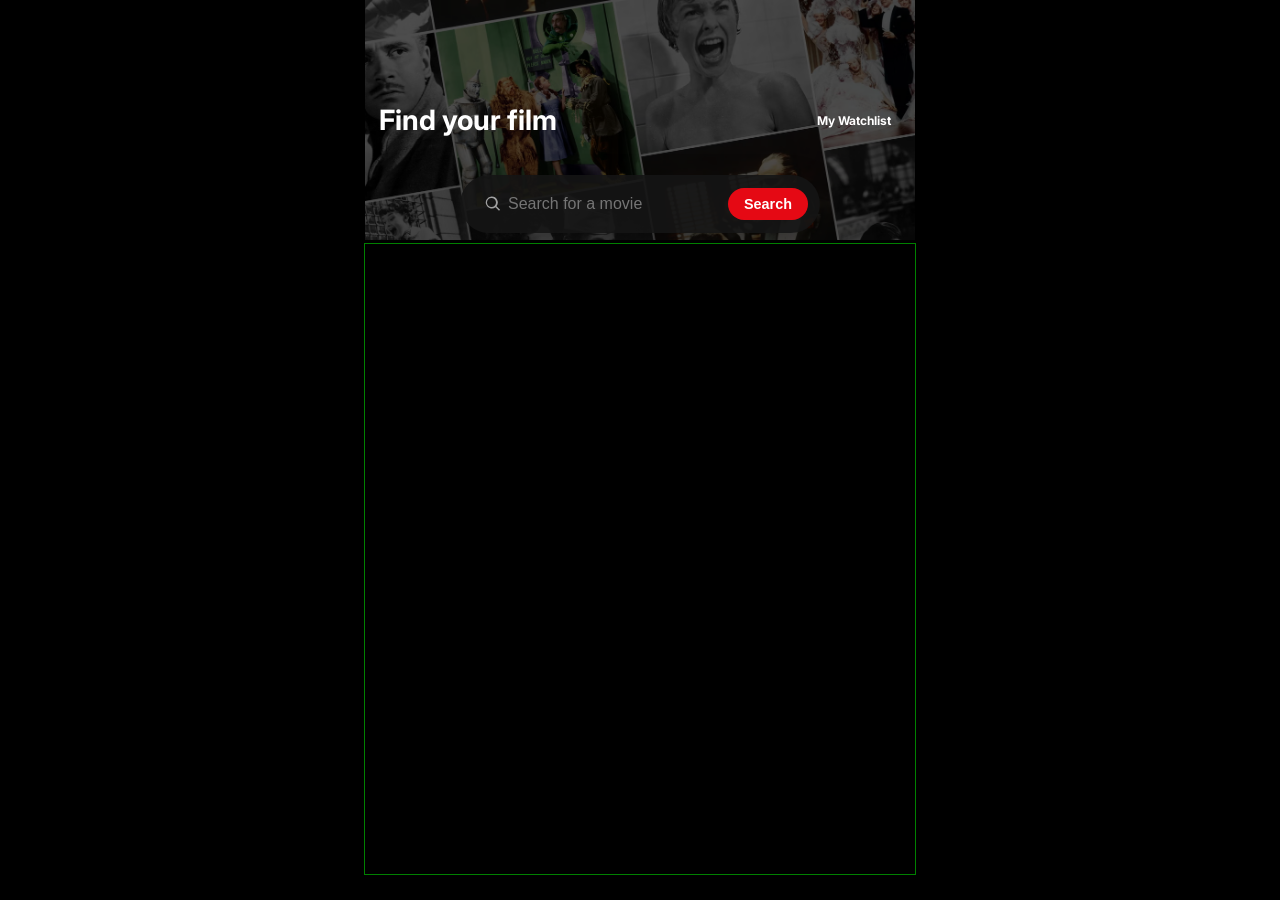
==== index.html @ e01d4a2d "index.html & style.css rough draft. app.js get api data." ====
<!DOCTYPE html>
<html lang="en">
<head>
  <meta charset="UTF-8" />
  <title>Movie Watchlist</title>
  <meta name="viewport" content="width=device-width,initial-scale=1" />
  <meta name="description" content="" />
  <link rel="stylesheet" type="text/css" href="style.css" />

  <!-- Font: Inter -->
  <link rel="preconnect" href="https://fonts.googleapis.com">
  <link rel="preconnect" href="https://fonts.gstatic.com" crossorigin>
  <link href="https://fonts.googleapis.com/css2?family=Inter:ital,opsz,wght@0,14..32,100..900;1,14..32,100..900&display=swap" rel="stylesheet">

  <link rel="icon" href="favicon.png">
</head>

<!-- 

Figma
https://www.figma.com/design/jhFRdFIdHpRxsDznNXtpXw/Movie-Watchlist?node-id=2-17&t=CZHZvAWLQSKmWf6z-0

https://www.figma.com/design/b2h2mh1nIcMpSUXEK2GlmB/Movie-Watchlist--Copy-?node-id=0-1&p=f&t=yLkZXfe3Rxf3F7dR-0


TODO

  -search page

  -Calls OMDB API with the title searched for and displays search results

  -Button to ‘add to watchlist’ which saves that data to local storage

-->

<body>
  <main>
    <header>
      <div class="img-container">
        <img 
          src="/assets/movie-scene-banner.avif"
          class="banner-img"
          alt="tiles of classic movies"
        >
        <h1>Find your film</h1>
        <nav>
          <a href="watchlist.html">My Watchlist</a>
        </nav>
        <form action="/search-results.html" method="get">
          <div class="input-wrapper">
          <!-- Magnifying glass icon -->
            <svg
              class="search-icon"
              xmlns="http://www.w3.org/2000/svg"
              viewBox="0 0 24 24"
              aria-hidden="true"
            >
              <path d="M10 2a8 8 0 105.293 14.293l4.707 4.707 1.414-1.414-4.707-4.707A8 8 0 0010 2zm0 2a6 6 0 110 12 6 6 0 010-12z"/>
            </svg>
          <label for="movie-search" class="sr-only ">Search for a movie</label>
          <input type="search" id="movie-search" name="q" placeholder="Search for a movie">
          </div>
          <button type="submit">Search</button>
        </form>
      </div>
      
      
    </header>
    <section id="search-results-container">

    </section>
  </main>

  <script src="app.js"></script>
</body>
</html>
---- style.css ----
/* 

TODO

  -how to make a light or dark mode dependent on what the device is set to
    https://www.google.com/search?q=how+to+make+a+light+or+dark+mode+dependent+on+what+the+device+is+set+to&rlz=1C1UEAD_enUS1111US1112&oq=how+to+make+a+light+or+dark+mode+dependent+on+what+the+device+is+set+to&gs_lcrp=EgZjaHJvbWUyBggAEEUYOTIHCAEQIRiPAtIBCTI2Mzk4ajFqN6gCCLACAfEFJNKl8f9fkW8&sourceid=chrome&ie=UTF-8

  -Maybe make 'Find your film' and 'My Watchlist' to be a toggle



    */



/* 

********************

GLOBAL SETTINGS

********************

*/

* {
  margin: 0;
  box-sizing: border-box; 
}

/* 

********************

VARIABLES 

********************

*/

/* 

********************

LAYOUT STRUCTURE 

********************

*/

body {
  background-color: black;
}

main {
  max-width: 550px;
  margin: auto;
}

#search-results-container {
  outline: 1px solid green;
  height: 70vh;
}

/* 

********************

TYPOGRAPHY 

********************

*/
h1,
nav a {
  color: white;
  font-family: "Inter", sans-serif;
  position: absolute;
  inset: 0;
  display: flex;
  align-items: center;
  
}

h1 {
  font-size: 1.75rem;
  font-weight:bolder; 
  margin: .50em;
}

nav a {
  justify-content: right;
  font-size: .75rem;
  margin: 2em;
  text-decoration: none;
  font-weight: bold;
}

/* 

********************

COMPONENTS 

********************

*/

/* IMAGES */

.banner-img {
  width: 100%;
  height: 100%;
  object-fit: cover;
  object-position: top;
  display: block;
  opacity: 0.3;
}

.img-container {
  width: 100%;
  height: 26.7vh;
  overflow: hidden;
  background-color: black;
  display: inline-block;
  position: relative;
}

/* FORM */

form {
  position: absolute;
  left: 50%;
  top: 85%;
  transform: translate(-50%, -50%); /* move form center up */
  padding: 1.5rem;
  border-radius: 8px;
  box-shadow: 0 10px 30px rgba(0,0,0,0.2);
  z-index: 10;
  display: flex;
  align-items: center;
  gap: 0.5rem;

  background: rgba(20, 20, 20, 0.9);
  padding: 0.75rem;
  border-radius: 999px; /* pill shape */
  box-shadow: 0 12px 30px rgba(0,0,0,0.35);
}

/* INPUT */

input {
  /* display: inline; */
  flex: 1;
  background: transparent;
  border: none;
  outline: none;

  color: white;
  font-size: 1rem;
  padding: 0.5rem 0.75rem;

  /* width: 100%; */
  padding-left: 2.25rem; /* 👈 space for icon */
}

.input-wrapper {
  position: relative;
  flex: 1;
}

.search-icon {
  position: absolute;
  left: 0.75rem;
  top: 50%;
  transform: translateY(-50%);
  width: 18px;
  height: 18px;
  fill: rgba(255, 255, 255, 0.6);
  pointer-events: none; /* input still clickable */
}

/* BUTTON */

button {
  background: #e50914; /* Netflix red */
  color: white;
  border: none;
  border-radius: 999px;

  padding: 0.5rem 1rem;
  font-size: 0.9rem;
  font-weight: 600;

  cursor: pointer;
  transition: background 0.2s ease, transform 0.1s ease;
}

button:hover {
  background: #f40612;
}

button:active {
  transform: scale(0.96);
}

/* 

********************

UTILITIES 

********************

*/

.sr-only {
    position: absolute !important;
    width: 1px !important;
    height: 1px !important;
    padding: 0 !important;
    margin: -1px !important;
    overflow: hidden !important;
    clip: rect(0, 0, 0, 0) !important;
    border: 0 !important;
}

/* 

********************

MEDIA QUERIES

********************

*/
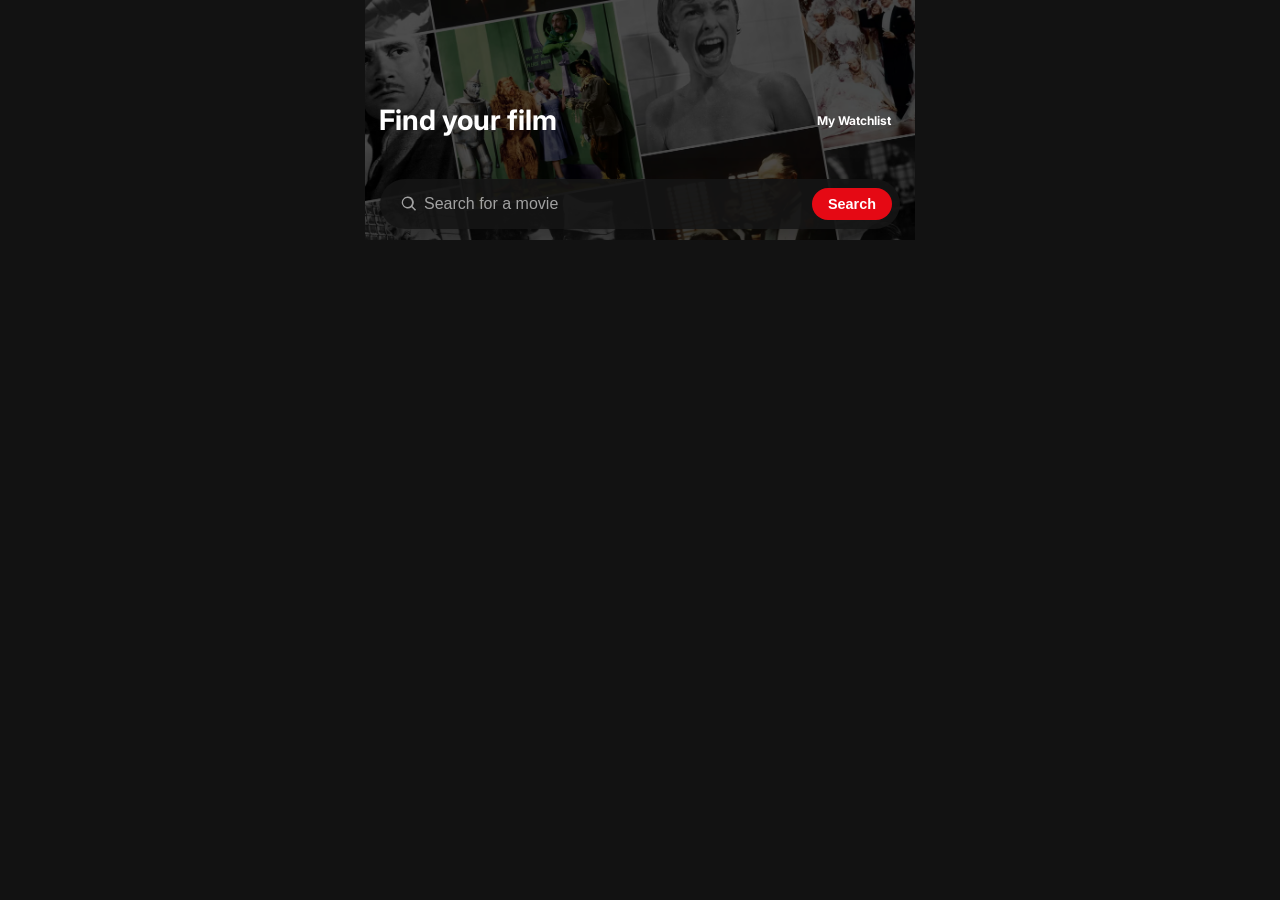
==== commit ee3ff6c2: "app.js renders search list. style.css fixed responsive issues." ====
--- a/index.html
+++ b/index.html
@@ -46,7 +46,7 @@
         <nav>
           <a href="watchlist.html">My Watchlist</a>
         </nav>
-        <form action="/search-results.html" method="get">
+        <form id="movie-search-form">
           <div class="input-wrapper">
           <!-- Magnifying glass icon -->
             <svg
@@ -60,13 +60,36 @@
           <label for="movie-search" class="sr-only ">Search for a movie</label>
           <input type="search" id="movie-search" name="q" placeholder="Search for a movie">
           </div>
-          <button type="submit">Search</button>
+          <button id="search-btn" type="submit">Search</button>
         </form>
       </div>
       
       
     </header>
     <section id="search-results-container">
+      <!-- <div class="movie-container">
+        <div class="movie-poster-container test">
+          <img 
+            src="https://m.media-amazon.com/images/M/MV5BNGNjNjk1MDItODhhOC00ZWI4LWE1YzgtMzQwOTVjZDdmODQxXkEyXkFqcGc@._V1_SX300.jpg"
+            class="movie-poster"
+            >
+        </div>
+        <div class="movie-info-container test">
+          <div class="movie-title-container test">
+            <h2 class="movie-title">Santa Jaws</h2>
+            <p class="movie-stats">⭐ 4.0</p>
+          </div>
+          <div class="movie-info-container test">
+            <p class="movie-stats flex"><span>117 min</span><span>Action, Drama</span><span>Watchlist</span></p>
+          </div>
+          <div class="movie-description-container">
+            <p class="movie-description">Trying to survive his family Christmas, Cody makes a wish to be alone, which ends up backfiring when a shark manifests and kills his entire family.</p>
+            
+          </div>
+        </div>
+      </div> -->
+
+      
 
     </section>
   </main>
--- a/style.css
+++ b/style.css
@@ -1,16 +1,23 @@
 /* 
+
+********************
 
 TODO
+
+********************
 
   -how to make a light or dark mode dependent on what the device is set to
     https://www.google.com/search?q=how+to+make+a+light+or+dark+mode+dependent+on+what+the+device+is+set+to&rlz=1C1UEAD_enUS1111US1112&oq=how+to+make+a+light+or+dark+mode+dependent+on+what+the+device+is+set+to&gs_lcrp=EgZjaHJvbWUyBggAEEUYOTIHCAEQIRiPAtIBCTI2Mzk4ajFqN6gCCLACAfEFJNKl8f9fkW8&sourceid=chrome&ie=UTF-8
 
   -Maybe make 'Find your film' and 'My Watchlist' to be a toggle
 
+  -make alt text for missing posters look better
+
 
 
     */
 
+    
 
 
 /* 
@@ -49,7 +56,7 @@
 */
 
 body {
-  background-color: black;
+  background-color: #121212;
 }
 
 main {
@@ -57,10 +64,10 @@
   margin: auto;
 }
 
-#search-results-container {
+/* #search-results-container {
   outline: 1px solid green;
   height: 70vh;
-}
+} */
 
 /* 
 
@@ -128,29 +135,51 @@
 
 /* FORM */
 
+/* form {
+  position: absolute;
+  left: 50%;
+  top: 85%;
+  transform: translate(-50%, -50%);
+  padding: 1.5rem;
+  border-radius: 8px;
+  box-shadow: 0 10px 30px rgba(0,0,0,0.2);
+  z-index: 10;
+  display: flex;
+  align-items: center;
+  gap: 0.5rem;
+
+  background: rgba(20, 20, 20, 0.9);
+  padding: 0.75rem;
+  border-radius: 999px; 
+  box-shadow: 0 12px 30px rgba(0,0,0,0.35);
+} */
+
 form {
   position: absolute;
   left: 50%;
   top: 85%;
-  transform: translate(-50%, -50%); /* move form center up */
-  padding: 1.5rem;
-  border-radius: 8px;
-  box-shadow: 0 10px 30px rgba(0,0,0,0.2);
-  z-index: 10;
+  transform: translate(-50%, -50%);
+
+  width: calc(100% - 1.5rem); /* 👈 mobile-safe */
+  max-width: 520px;
+
   display: flex;
   align-items: center;
   gap: 0.5rem;
 
+  padding: 0.5rem;
   background: rgba(20, 20, 20, 0.9);
-  padding: 0.75rem;
-  border-radius: 999px; /* pill shape */
+  border-radius: 999px;
   box-shadow: 0 12px 30px rgba(0,0,0,0.35);
 }
+
 
 /* INPUT */
 
 input {
   /* display: inline; */
+  width: 100%;
+  max-width: 28rem;
   flex: 1;
   background: transparent;
   border: none;
@@ -166,7 +195,9 @@
 
 .input-wrapper {
   position: relative;
-  flex: 1;
+  flex: 1 1 auto;
+  max-width: 100%;
+  min-width: 0;
 }
 
 .search-icon {
@@ -180,6 +211,31 @@
   pointer-events: none; /* input still clickable */
 }
 
+input:-webkit-autofill {
+  background-color: black !important;
+  color: white !important;
+}
+
+input {
+  background-color: transparent;
+  color: white;
+  caret-color: white;
+}
+
+input::placeholder {
+  color: rgba(255, 255, 255, 0.6);
+}
+
+/* Chrome / Edge autofill fix */
+input:-webkit-autofill,
+input:-webkit-autofill:hover,
+input:-webkit-autofill:focus,
+input:-webkit-autofill:active {
+  -webkit-box-shadow: 0 0 0 1000px rgba(20, 20, 20, 0.9) inset;
+  -webkit-text-fill-color: white;
+  transition: background-color 9999s ease-in-out 0s;
+}
+
 /* BUTTON */
 
 button {
@@ -194,6 +250,8 @@
 
   cursor: pointer;
   transition: background 0.2s ease, transform 0.1s ease;
+
+  flex-shrink: 0;
 }
 
 button:hover {
@@ -203,6 +261,135 @@
 button:active {
   transform: scale(0.96);
 }
+
+@media (max-width: 360px) {
+  button {
+    font-size: 0.8rem;
+    padding: 0.4rem 0.75rem;
+  }
+}
+
+/* search-results-container */
+
+
+
+
+
+/* Layout */
+.movie-container {
+  width: 100%;
+  margin: 1.5rem auto;
+  display: flex;
+  gap: 1.25rem;
+  background: #1f1f1f;
+  padding: 1rem;
+  border-radius: 12px;
+  box-shadow: 0 6px 20px rgba(0, 0, 0, 0.35);
+}
+
+/* Poster */
+.movie-poster-container {
+  width: 140px;
+  flex-shrink: 0;
+}
+
+.movie-poster {
+  width: 100%;
+  border-radius: 8px;
+  object-fit: cover;
+}
+
+/* Info */
+.movie-info-container {
+  /* flex: 1; */
+  display: flex;
+  flex-direction: column;
+  gap: 0.5rem;
+}
+
+/* Title + rating */
+.movie-title-container {
+  display: flex;
+  align-items: center;
+  justify-content: space-between;
+  /* border: 1px solid red; */
+}
+
+.movie-title {
+  font-family: "Inter", sans-serif;
+  font-size: 1.2rem;
+  font-weight: 600;
+  color: #ffffff;
+  margin: 0;
+}
+
+.movie-stats {
+  font-family: "Inter", sans-serif;
+  font-size: 0.8rem;
+  color: #cfcfcf;
+}
+
+/* Meta row */
+.movie-stats.flex {
+  display: flex;
+  gap: 1rem;
+  margin-top: 0.25rem;
+}
+
+.movie-stats.flex span {
+  background: #2a2a2a;
+  padding: 0.25rem 0.5rem;
+  border-radius: 6px;
+  font-size: 0.7rem;
+  white-space: nowrap;
+}
+
+/* Description */
+.movie-description-container p {
+  margin-top: 0.5rem;
+  font-size: 0.85rem;
+  line-height: 1.5;
+  color: #dddddd;
+}
+
+/* Small screens */
+@media (max-width: 600px) {
+  .movie-container {
+    flex-direction: column;
+    align-items: center;
+    text-align: center;
+  }
+
+  .movie-poster-container {
+    width: 180px;
+  }
+
+  .movie-title-container {
+    flex-direction: column;
+    gap: 0.25rem;
+  }
+
+  .movie-stats.flex {
+    justify-content: center;
+    flex-wrap: wrap;
+  }
+}
+
+.movie-description {
+  font-family: "Inter", sans-serif;
+}
+
+.space-between {
+  justify-content: space-between;
+}
+
+/* .test {
+  border: 1px solid red;
+} */
+
+
+
+
 
 /* 
 
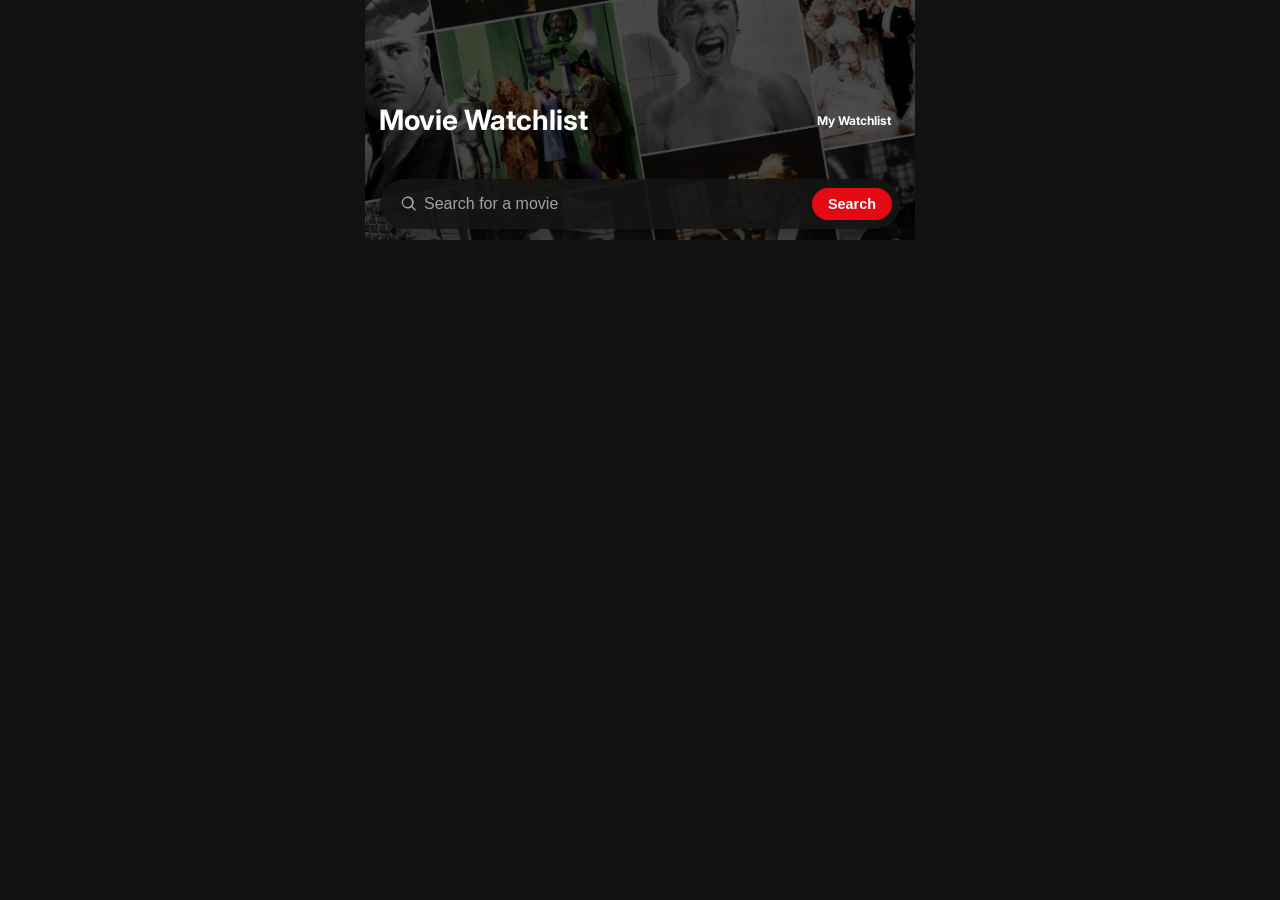
==== commit dc1fabce: "fixed watchlistClick" ====
--- a/index.html
+++ b/index.html
@@ -23,14 +23,6 @@
 https://www.figma.com/design/b2h2mh1nIcMpSUXEK2GlmB/Movie-Watchlist--Copy-?node-id=0-1&p=f&t=yLkZXfe3Rxf3F7dR-0
 
 
-TODO
-
-  -search page
-
-  -Calls OMDB API with the title searched for and displays search results
-
-  -Button to ‘add to watchlist’ which saves that data to local storage
-
 -->
 
 <body>
@@ -42,7 +34,8 @@
           class="banner-img"
           alt="tiles of classic movies"
         >
-        <h1>Find your film</h1>
+        <h1>Movie Watchlist</h1>
+        <!-- <div class="marquee"><h1 class="site-title">Now Playing</h1></div> -->
         <nav>
           <a href="watchlist.html">My Watchlist</a>
         </nav>
@@ -66,32 +59,7 @@
       
       
     </header>
-    <section id="search-results-container">
-      <!-- <div class="movie-container">
-        <div class="movie-poster-container test">
-          <img 
-            src="https://m.media-amazon.com/images/M/MV5BNGNjNjk1MDItODhhOC00ZWI4LWE1YzgtMzQwOTVjZDdmODQxXkEyXkFqcGc@._V1_SX300.jpg"
-            class="movie-poster"
-            >
-        </div>
-        <div class="movie-info-container test">
-          <div class="movie-title-container test">
-            <h2 class="movie-title">Santa Jaws</h2>
-            <p class="movie-stats">⭐ 4.0</p>
-          </div>
-          <div class="movie-info-container test">
-            <p class="movie-stats flex"><span>117 min</span><span>Action, Drama</span><span>Watchlist</span></p>
-          </div>
-          <div class="movie-description-container">
-            <p class="movie-description">Trying to survive his family Christmas, Cody makes a wish to be alone, which ends up backfiring when a shark manifests and kills his entire family.</p>
-            
-          </div>
-        </div>
-      </div> -->
-
-      
-
-    </section>
+    <section id="search-results-container"></section>
   </main>
 
   <script src="app.js"></script>
--- a/style.css
+++ b/style.css
@@ -63,11 +63,6 @@
   max-width: 550px;
   margin: auto;
 }
-
-/* #search-results-container {
-  outline: 1px solid green;
-  height: 70vh;
-} */
 
 /* 
 
@@ -103,6 +98,40 @@
   font-weight: bold;
 }
 
+
+.marquee::before {
+  content: "";
+  position: absolute;
+  inset: -14px;
+  border-radius: 10px;
+  background:
+    radial-gradient(circle, #f4e9d8 35%, transparent 36%) repeat;
+  background-size: 20px 20px;
+  opacity: 0.8;
+  z-index: -1;
+  filter: drop-shadow(0 0 4px rgba(244, 233, 216, 0.4));
+}
+
+.site-title {
+  font-family: 'Bebas Neue', 'Oswald', sans-serif;
+  font-size: 3.2rem;
+  letter-spacing: 0.35em;
+  padding-left: 0.35em; /* optical centering */
+  text-transform: uppercase;
+  color: #f4e9d8;
+  margin: 0;
+}
+
+@keyframes marquee-flicker {
+  0%, 100% { opacity: 1; }
+  97% { opacity: 0.95; }
+  98% { opacity: 0.85; }
+  99% { opacity: 1; }
+}
+
+.site-title {
+  animation: marquee-flicker 6s infinite;
+}
 /* 
 
 ********************
@@ -238,7 +267,7 @@
 
 /* BUTTON */
 
-button {
+#search-btn {
   background: #e50914; /* Netflix red */
   color: white;
   border: none;
@@ -254,21 +283,79 @@
   flex-shrink: 0;
 }
 
-button:hover {
+#search-btn:hover {
   background: #f40612;
 }
 
-button:active {
+#search-btn:active {
   transform: scale(0.96);
 }
 
 @media (max-width: 360px) {
-  button {
+  #search-btn {
     font-size: 0.8rem;
     padding: 0.4rem 0.75rem;
   }
 }
 
+/* watchlist btn */
+
+.watchlist-btn {
+  align-self: flex-start;
+
+  background: transparent;
+  color: #cfcfcf;
+  border: 1px solid #3a3a3a;
+  border-radius: 999px;
+
+  padding: 0.35rem 0.75rem;
+  font-family: "Inter", sans-serif;
+  font-size: 0.75rem;
+  font-weight: 600;
+
+  cursor: pointer;
+  transition:
+    background 0.2s ease,
+    color 0.2s ease,
+    border-color 0.2s ease,
+    transform 0.1s ease;
+}
+
+.watchlist-btn:hover {
+  background: #2a2a2a;
+  border-color: #555;
+  color: #ffffff;
+}
+
+.watchlist-btn:active {
+  transform: scale(0.95);
+}
+
+.watchlist-btn[aria-pressed="true"] {
+  background: #e50914; /* Netflix red */
+  border-color: #e50914;
+  color: #ffffff;
+}
+
+.watchlist-btn[aria-pressed="true"]:hover {
+  background: #f40612;
+}
+
+/* new watchlist */
+.watchlist-btn {
+  cursor: pointer;
+  padding: 0.5rem 1rem;
+  border-radius: 6px;
+  border: 1px solid #555;
+  background: transparent;
+  color: #ccc;
+}
+
+.watchlist-btn.active {
+  background: #2e7d32;
+  color: white;
+  border-color: #2e7d32;
+}
 /* search-results-container */
 
 
@@ -330,13 +417,13 @@
 }
 
 /* Meta row */
-.movie-stats.flex {
+.movie-stats {
   display: flex;
   gap: 1rem;
   margin-top: 0.25rem;
 }
 
-.movie-stats.flex span {
+.movie-stats span {
   background: #2a2a2a;
   padding: 0.25rem 0.5rem;
   border-radius: 6px;
@@ -350,6 +437,23 @@
   font-size: 0.85rem;
   line-height: 1.5;
   color: #dddddd;
+}
+
+.no-search-results {
+  color: #787878;
+  font-family: "Inter", sans-serif;
+  font-weight: bold;
+  font-size: 1.125rem;
+  text-align: center;
+  position: absolute;
+  top: 50%;
+  left: 50%;
+  transform: translate(-50%, -50%);
+}
+
+.no-search-results span {
+  display: block;
+  margin-top: 0.75rem; /* 👈 controls spacing cleanly */
 }
 
 /* Small screens */
@@ -422,3 +526,16 @@
 
 */
 
+
+
+
+
+
+
+
+
+
+
+
+
+
